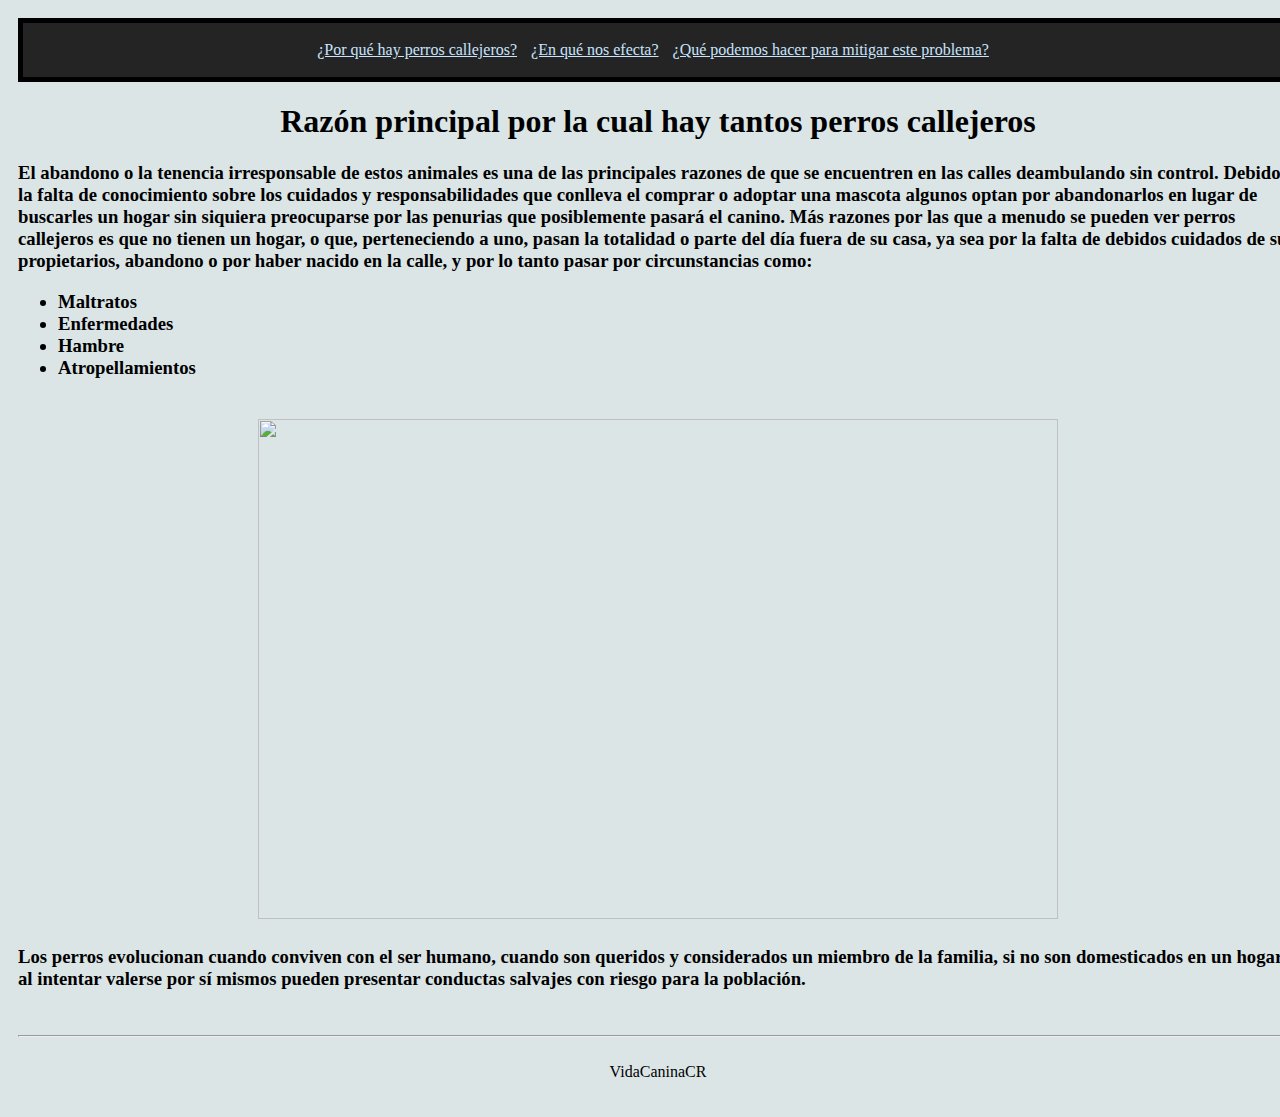
==== index.html @ b3a5cfef "Add files via upload" ====
<!DOCTYPE html>
<html>

<head>
  <meta charset="utf-8">
  <meta name="viewport" content="width=device-width">
  <title>VidaCaninaCR</title>
  <link href="style.css" rel="stylesheet" type="text/css" />
</head>
<div class="menu1">
<body>

 <nav>
   <br> 
   <a href="index.html">¿Por qué hay perros callejeros?</a>
  <a href="Daños.html">¿En qué nos efecta?</a>
  <a href="Mitigar.html">¿Qué podemos hacer para mitigar este problema?</a>
<br><br>
 </nav> 


  <h1>Razón principal por la cual hay tantos perros callejeros</h1>
  <h3>El abandono o la tenencia irresponsable de estos animales es una de las principales razones de que se encuentren en las calles deambulando sin control. Debido a la falta de conocimiento sobre los cuidados y responsabilidades que conlleva el comprar o adoptar una mascota algunos optan por abandonarlos en lugar de buscarles un hogar sin siquiera preocuparse por las penurias que posiblemente pasará el canino. 
Más razones por las que a menudo se pueden ver perros callejeros es que no tienen un hogar, o que, perteneciendo a uno, pasan la totalidad o parte del día fuera de su casa, ya sea por la falta de debidos cuidados de sus propietarios, abandono o por haber nacido en la calle, y por lo tanto pasar por circunstancias como:

    <ul>
      <li>Maltratos	</li>
      <li>Enfermedades</li>
        <li>Hambre</li>
          <li>Atropellamientos</li>

    </ul>
<br>
    <div class="ima1">
    <img src="ima/inicio.jpg"
      width="800"
      height="500"
     >
    </div>
<br>
Los perros evolucionan cuando conviven con el ser humano, cuando son queridos y considerados un miembro de la familia, si no son domesticados en un hogar, al intentar valerse por sí mismos pueden presentar conductas salvajes con riesgo para la población.
</h3>
  <script src="script.js"></script>
  <br> <hr> <br>
  
  <div class="pie">
  <span>VidaCaninaCR</span>
  </div> <br> <br>
  
</body>
</div>
</html>
---- style.css ----
html, body {

  background-color: #dbe5e6;
  
  height: 100%;
  width: 100%;
  padding:10px

  flex-direction: column;

}
body{
 display: flex; 
  padding: 10px; 
}

h1{
    text-align: center;
}


nav{
   background-color: #242424;
  border: solid 5px;
    text-align: center;
}

nav a{
  margin-right: 10px;
  color: #c7e4ff;
}
nav a:hover{
  background-color: #b0b0b0;
}

.ima1{
   text-align: center;
}
.pie{
  text-align: center;
}

.ima2{
  text-align: center;
}

.ima3{
  text-align: center;
  width="250"
  height="230"
}

.video{
   text-align: center;
 
}
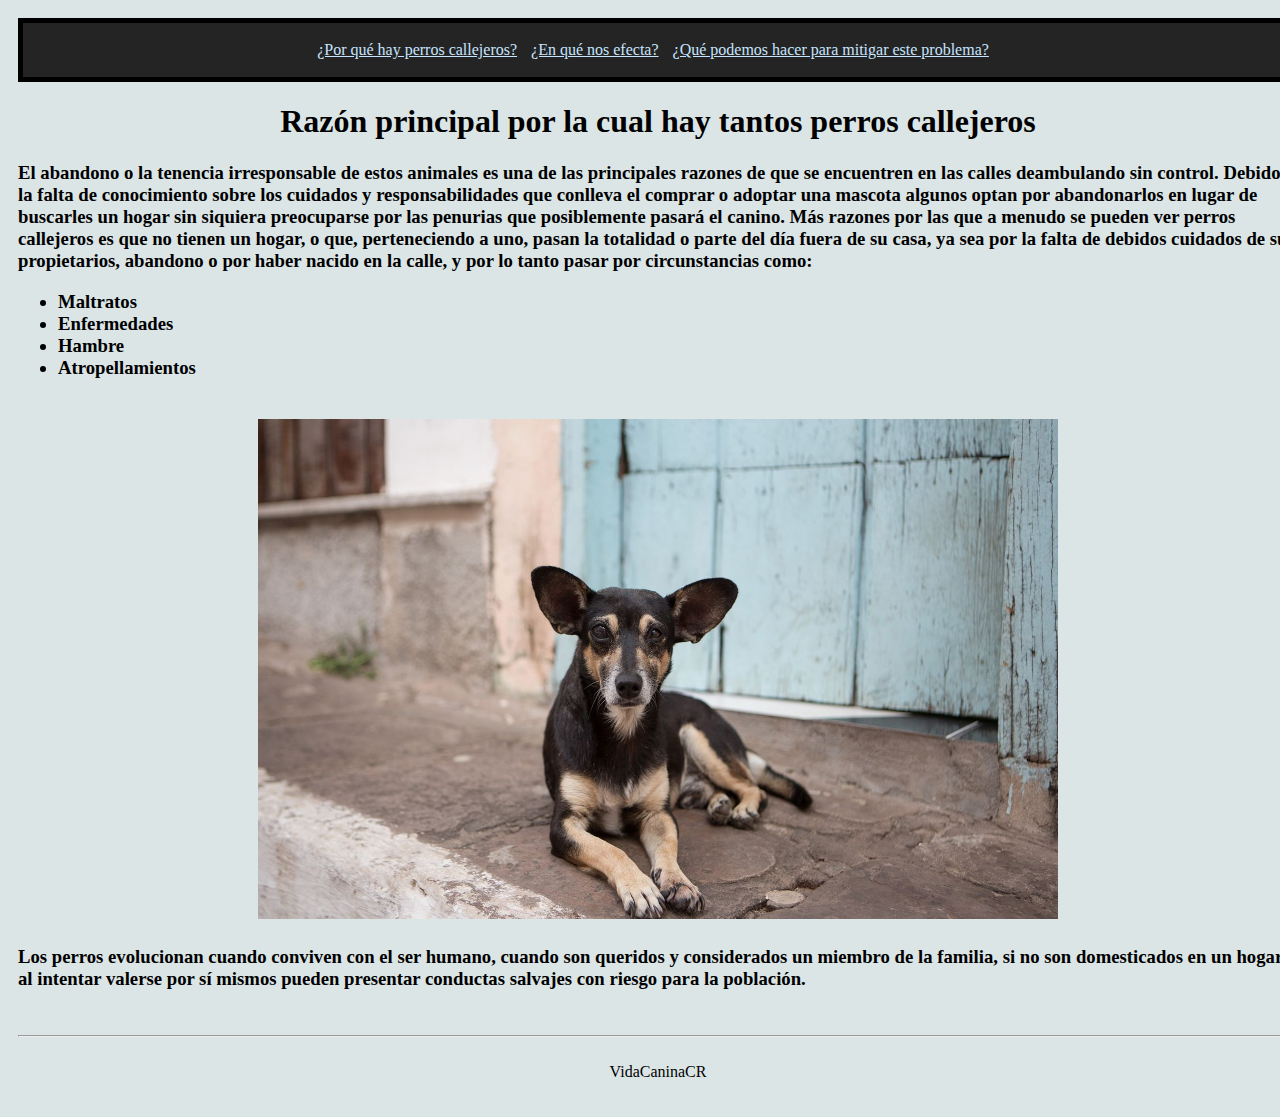
==== commit 79f841cf: "Update index.html" ====
--- a/index.html
+++ b/index.html
@@ -32,7 +32,7 @@
     </ul>
 <br>
     <div class="ima1">
-    <img src="ima/inicio.jpg"
+    <img src="inicio.jpg"
       width="800"
       height="500"
      >
@@ -49,4 +49,4 @@
   
 </body>
 </div>
-</html>+</html>
